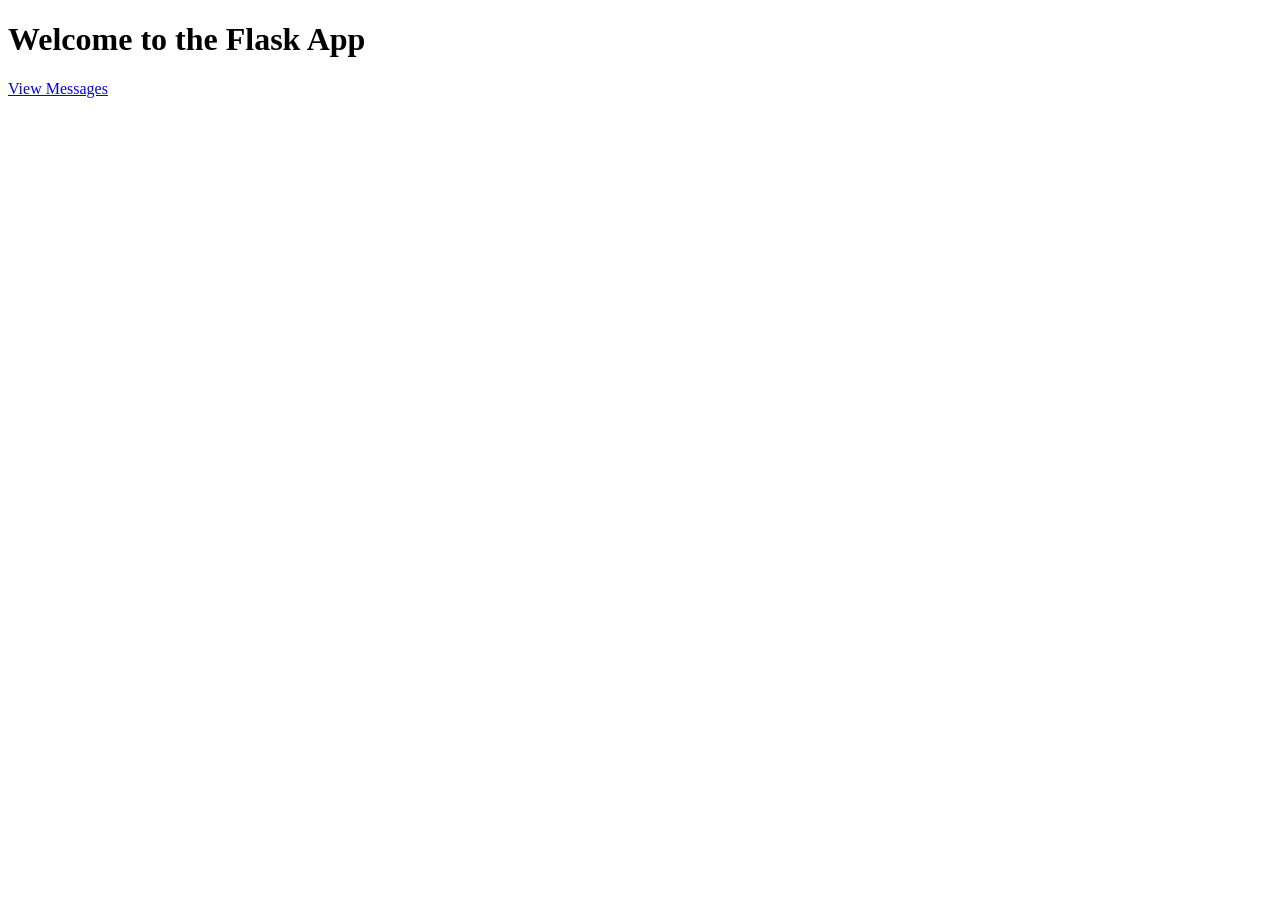
==== app/templates/index.html @ 99a54ce4 "split config into logical grouping" ====
<!DOCTYPE html>
<html lang="en">
<head>
    <meta charset="UTF-8">
    <meta name="viewport" content="width=device-width, initial-scale=1.0">
    <title>Home</title>
    <link rel="stylesheet" href="{{ url_for('static', filename='style.css') }}">
</head>
<body>
    <div class="container">
        <h1>Welcome to the Flask App</h1>
        <a href="/messages">View Messages</a>
    </div>
</body>
</html>
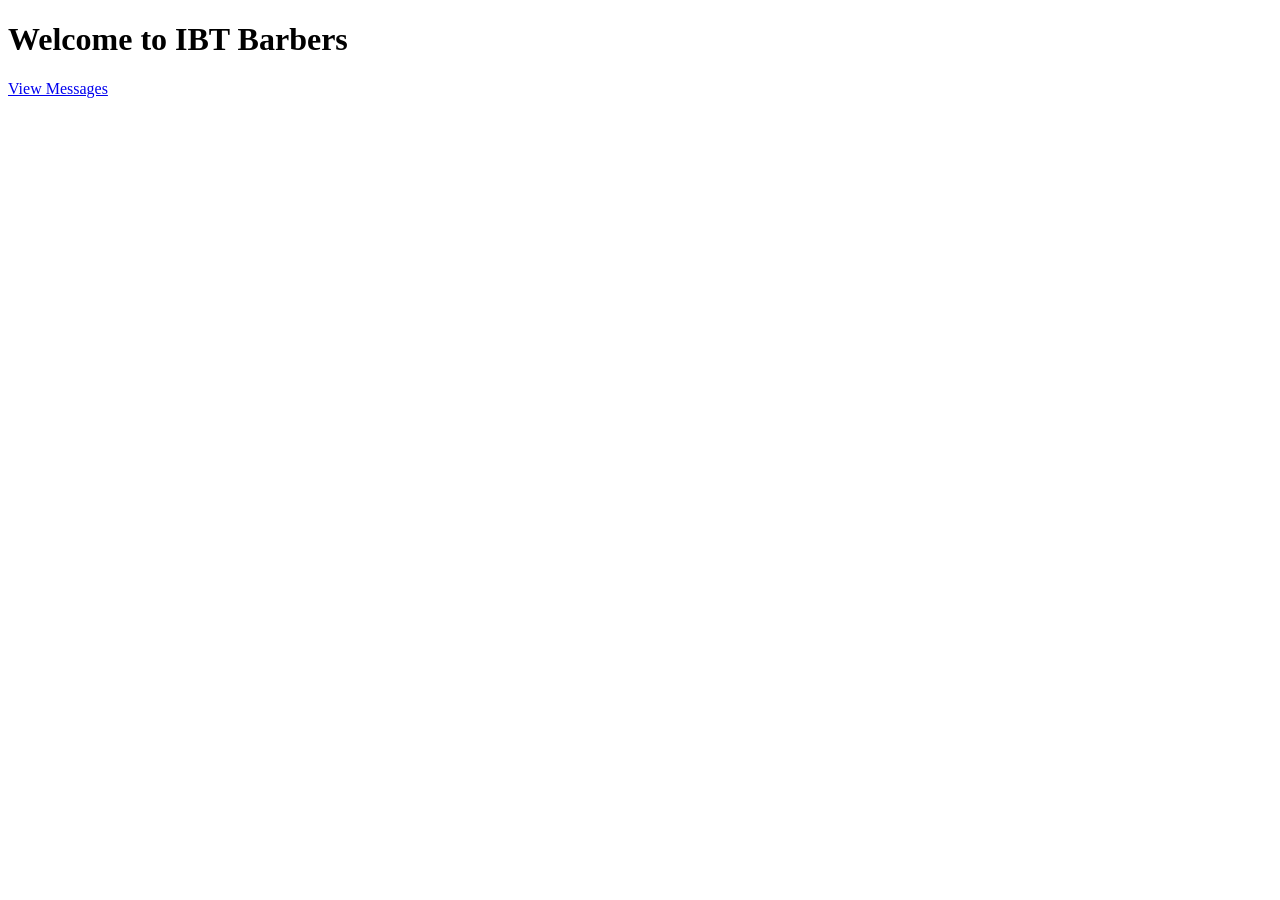
==== commit 58fa86e1: "Welcome to IBT Barbers" ====
--- a/app/templates/index.html
+++ b/app/templates/index.html
@@ -8,7 +8,7 @@
 </head>
 <body>
     <div class="container">
-        <h1>Welcome to the Flask App</h1>
+        <h1>Welcome to IBT Barbers</h1>
         <a href="/messages">View Messages</a>
     </div>
 </body>
